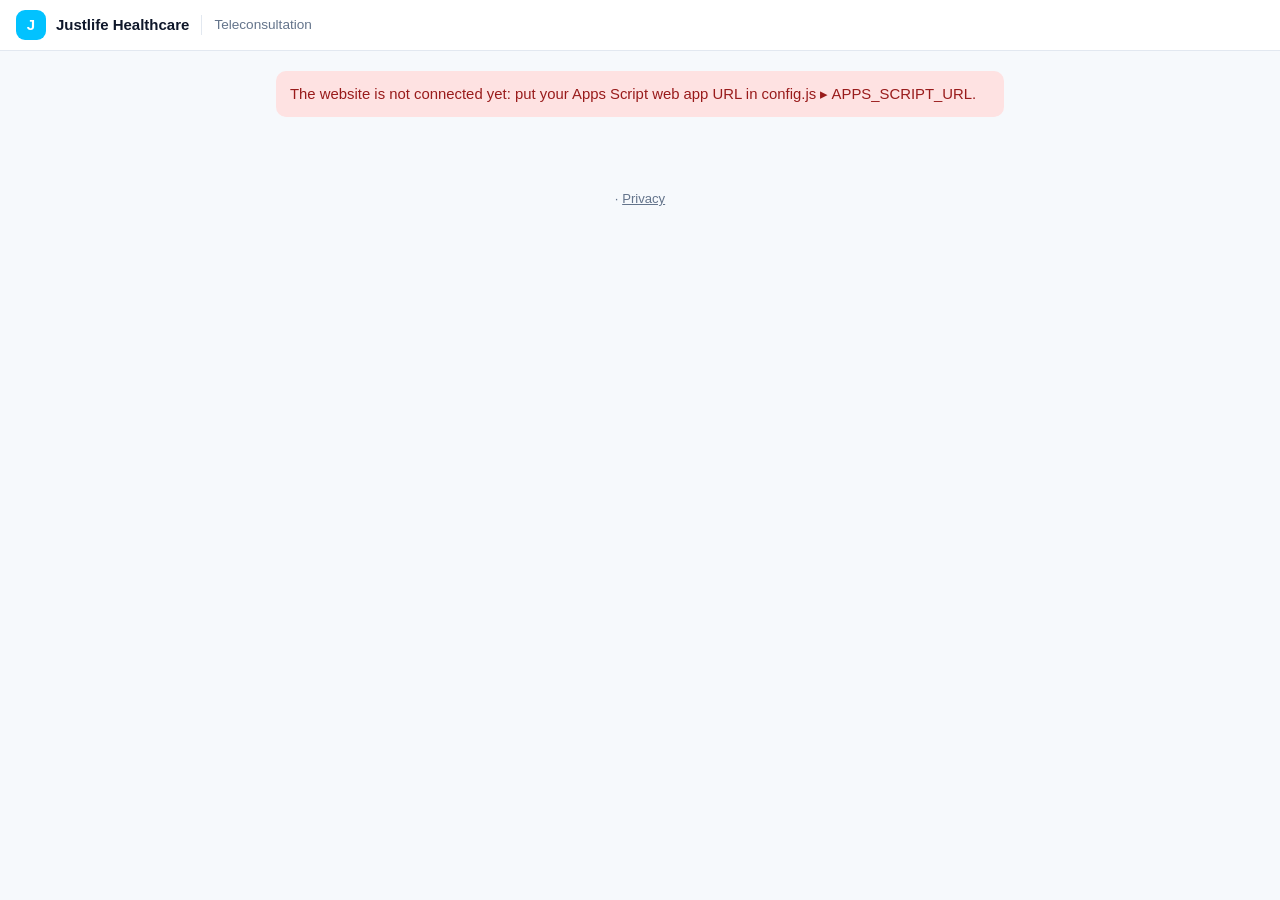
==== index.html @ 60fd5871 "Add files via upload" ====
<!doctype html>
<html lang="en">
<head>
  <meta charset="utf-8">
  <meta name="viewport" content="width=device-width, initial-scale=1">
  <meta name="referrer" content="no-referrer">
  <meta name="robots" content="noindex, nofollow">
  <title>Book a Teleconsultation · Justlife Healthcare</title>
  <link rel="icon" href="favicon.png">
  <link rel="stylesheet" href="style.css">
</head>
<body data-page="client">
  <header class="topbar">
    <a class="brand" href="./"><img src="logo.png" alt="" onerror="this.outerHTML='<span class=dot>J</span>'"><span>Justlife Healthcare</span></a>
    <span class="tag">Teleconsultation</span>
  </header>
  <main id="app" class="container"><div class="spinner" role="status" aria-label="Loading"></div></main>
  <footer class="site">
    <span id="support"></span> · <a href="privacy.html">Privacy</a>
  </footer>
  <div id="toast" aria-live="polite"></div>
  <script src="config.js"></script>
  <script src="app.js"></script>
</body>
</html>
---- style.css ----
/* Justlife Teleconsultation — shared styles (client booking + staff portal) */
:root {
  --brand: #02c2ff; --brand-dark: #0092c7; --brand-soft: #e3f7ff;
  --ink: #0f172a; --slate: #64748b; --line: #e2e8f0; --bg: #f6f9fc; --card: #fff;
  --green: #16a34a; --green-soft: #dcfce7; --amber: #b45309; --amber-soft: #fef3c7;
  --red: #dc2626; --red-soft: #fee2e2; --violet: #7c3aed; --violet-soft: #ede9fe; --grey-soft: #f1f5f9;
  --r: 14px; --r-sm: 10px; --shadow: 0 1px 2px rgba(15,23,42,.05), 0 4px 16px rgba(15,23,42,.06);
  --focus: 0 0 0 3px rgba(2,194,255,.35);
}
* { box-sizing: border-box; }
html, body { margin: 0; }
body { font: 15px/1.5 -apple-system, BlinkMacSystemFont, "Segoe UI", Roboto, "Helvetica Neue", Arial, sans-serif; color: var(--ink); background: var(--bg); -webkit-font-smoothing: antialiased; }
a { color: var(--brand-dark); }
h1, h2, h3 { line-height: 1.25; margin: 0 0 .4em; }
h1 { font-size: 1.5rem; } h2 { font-size: 1.2rem; } h3 { font-size: 1.02rem; }
p { margin: 0 0 .8em; }
.muted { color: var(--slate); } .small { font-size: .85rem; } .center { text-align: center; }
.hidden { display: none !important; }

/* layout */
.topbar { position: sticky; top: 0; z-index: 20; display: flex; align-items: center; gap: 12px; padding: 10px 16px; background: #fff; border-bottom: 1px solid var(--line); }
.brand { display: flex; align-items: center; gap: 10px; font-weight: 700; color: var(--ink); text-decoration: none; }
.brand img { height: 32px; width: auto; }
.brand .dot { width: 30px; height: 30px; border-radius: 9px; background: var(--brand); display: grid; place-items: center; color: #fff; font-weight: 800; }
.topbar .tag { color: var(--slate); font-size: .85rem; border-left: 1px solid var(--line); padding-left: 12px; }
.topbar .spacer { flex: 1; }
.container { max-width: 760px; margin: 0 auto; padding: 20px 16px 48px; }
.container.wide { max-width: 1180px; }
footer.site { text-align: center; color: var(--slate); font-size: .82rem; padding: 24px 16px 40px; }
footer.site a { color: var(--slate); }

/* cards */
.card { background: var(--card); border: 1px solid var(--line); border-radius: var(--r); padding: 18px; box-shadow: var(--shadow); }
.card + .card { margin-top: 14px; }
.stack > * + * { margin-top: 14px; }
.grid { display: grid; gap: 12px; }
.grid-2 { grid-template-columns: repeat(2, minmax(0, 1fr)); }
.grid-3 { grid-template-columns: repeat(3, minmax(0, 1fr)); }
.grid-4 { grid-template-columns: repeat(4, minmax(0, 1fr)); }
@media (max-width: 720px) { .grid-2, .grid-3 { grid-template-columns: 1fr; } .grid-4 { grid-template-columns: repeat(2, minmax(0, 1fr)); } }
.row { display: flex; gap: 10px; align-items: center; flex-wrap: wrap; }
.row.between { justify-content: space-between; }

/* forms */
label.field { display: grid; gap: 6px; }
.label { font-weight: 600; font-size: .9rem; }
.input, select.input, textarea.input { width: 100%; min-height: 44px; padding: 10px 12px; border: 1px solid #cbd5e1; border-radius: var(--r-sm); font: inherit; color: inherit; background: #fff; }
textarea.input { min-height: 84px; resize: vertical; }
.input:focus { outline: none; border-color: var(--brand); box-shadow: var(--focus); }
.input-sm { min-height: 36px; padding: 6px 10px; font-size: .9rem; }
.hint { font-size: .8rem; color: var(--slate); }
.check { display: flex; gap: 10px; align-items: flex-start; font-size: .92rem; }
.check input { margin-top: 4px; width: 18px; height: 18px; accent-color: var(--brand-dark); }

/* buttons */
.btn { display: inline-flex; align-items: center; justify-content: center; gap: 8px; min-height: 42px; padding: 9px 16px; border-radius: var(--r-sm); border: 1px solid #cbd5e1; background: #fff; color: var(--ink); font: inherit; font-weight: 600; cursor: pointer; text-decoration: none; }
.btn:hover { background: #f8fafc; }
.btn:focus-visible { outline: none; box-shadow: var(--focus); }
.btn:disabled { opacity: .55; cursor: not-allowed; }
.btn-primary { background: var(--brand); border-color: var(--brand); color: #fff; }
.btn-primary:hover { background: var(--brand-dark); border-color: var(--brand-dark); }
.btn-danger { color: var(--red); border-color: #fecaca; }
.btn-danger:hover { background: var(--red-soft); }
.btn-green { background: var(--green); border-color: var(--green); color: #fff; }
.btn-sm { min-height: 34px; padding: 5px 12px; font-size: .88rem; }
.btn-block { width: 100%; }
.btn-lg { min-height: 50px; font-size: 1.02rem; }
.link-btn { background: none; border: 0; color: var(--brand-dark); font: inherit; font-weight: 600; cursor: pointer; padding: 0; }

/* steps */
.steps { display: flex; gap: 6px; margin-bottom: 18px; }
.steps span { flex: 1; height: 5px; border-radius: 4px; background: var(--line); }
.steps span.on { background: var(--brand); }

/* doctor cards */
.doctor { display: flex; gap: 14px; align-items: flex-start; cursor: pointer; transition: border-color .15s, box-shadow .15s; }
.doctor:hover, .doctor.selected { border-color: var(--brand); box-shadow: 0 0 0 3px var(--brand-soft); }
.avatar { flex: none; width: 58px; height: 58px; border-radius: 50%; background: var(--brand-soft); color: var(--brand-dark); display: grid; place-items: center; font-weight: 800; font-size: 1.15rem; overflow: hidden; }
.avatar img { width: 100%; height: 100%; object-fit: cover; }
.chips { display: flex; gap: 6px; flex-wrap: wrap; margin-top: 6px; }
.chip { font-size: .78rem; padding: 2px 9px; border-radius: 999px; background: var(--grey-soft); color: #334155; }

/* date strip & slots */
.dates { display: flex; gap: 8px; overflow-x: auto; padding: 4px 2px 10px; scroll-snap-type: x mandatory; }
.date { flex: none; width: 74px; padding: 10px 6px; border: 1px solid var(--line); border-radius: 12px; background: #fff; text-align: center; cursor: pointer; scroll-snap-align: start; font: inherit; }
.date b { display: block; font-size: 1.25rem; }
.date small { color: var(--slate); font-size: .75rem; display: block; }
.date[disabled] { opacity: .4; cursor: not-allowed; }
.date.selected { background: var(--brand); border-color: var(--brand); color: #fff; }
.date.selected small { color: #e0f7ff; }
.slots { display: grid; grid-template-columns: repeat(auto-fill, minmax(150px, 1fr)); gap: 8px; }
.slot { padding: 11px 8px; border: 1px solid var(--line); border-radius: 10px; background: #fff; font: inherit; font-weight: 600; cursor: pointer; }
.slot:hover { border-color: var(--brand); }
.slot.selected { background: var(--brand); color: #fff; border-color: var(--brand); }
.contact-choice { display: grid; grid-template-columns: 1fr 1fr; gap: 8px; }
.contact-choice label { border: 1px solid var(--line); border-radius: 10px; padding: 11px; display: flex; gap: 8px; align-items: center; cursor: pointer; font-weight: 600; }
.contact-choice input:checked + span { color: var(--brand-dark); }
.contact-choice label:has(input:checked) { border-color: var(--brand); background: var(--brand-soft); }

/* ticket */
.ticket { border: 2px dashed var(--brand); background: linear-gradient(180deg, #fff, var(--brand-soft)); }
.ticket .big { font-size: 1.6rem; font-weight: 800; letter-spacing: .5px; }
.kv { display: grid; grid-template-columns: 130px 1fr; gap: 6px 12px; font-size: .94rem; }
.kv dt { color: var(--slate); } .kv dd { margin: 0; font-weight: 600; word-break: break-word; }
.success-icon { width: 58px; height: 58px; border-radius: 50%; background: var(--green-soft); color: var(--green); display: grid; place-items: center; font-size: 30px; margin: 0 auto 10px; }

/* notices */
.notice { padding: 12px 14px; border-radius: var(--r-sm); background: var(--brand-soft); color: #075985; font-size: .93rem; }
.notice.error { background: var(--red-soft); color: #991b1b; }
.notice.warn { background: var(--amber-soft); color: #92400e; }
.notice.ok { background: var(--green-soft); color: #166534; }

/* badges */
.badge { display: inline-block; font-size: .74rem; font-weight: 700; letter-spacing: .3px; padding: 3px 9px; border-radius: 999px; background: var(--grey-soft); color: #334155; white-space: nowrap; }
.b-SCHEDULED { background: var(--brand-soft); color: #075985; }
.b-CALLING { background: var(--violet-soft); color: var(--violet); }
.b-COMPLETED, .b-ACTIVE, .b-BOOKED { background: var(--green-soft); color: #166534; }
.b-CANCELLED, .b-INACTIVE, .b-NOT_INTERESTED, .b-EXPIRED { background: var(--red-soft); color: #991b1b; }
.b-NO_SHOW, .b-USED, .b-INTERESTED { background: var(--amber-soft); color: var(--amber); }
.b-RESCHEDULED, .b-RECOMMENDED { background: var(--grey-soft); color: #475569; }

/* staff portal */
.nav { display: flex; gap: 4px; overflow-x: auto; background: #fff; border-bottom: 1px solid var(--line); padding: 0 12px; position: sticky; top: 57px; z-index: 15; }
.nav a { padding: 12px 14px; color: var(--slate); text-decoration: none; font-weight: 600; border-bottom: 3px solid transparent; white-space: nowrap; }
.nav a.on { color: var(--ink); border-color: var(--brand); }
.user-chip { font-size: .85rem; color: var(--slate); text-align: right; line-height: 1.2; }
.user-chip b { color: var(--ink); display: block; }
.kpi { padding: 14px; }
.kpi .v { font-size: 1.55rem; font-weight: 800; }
.kpi .l { font-size: .8rem; color: var(--slate); }
.toolbar { display: flex; gap: 8px; flex-wrap: wrap; align-items: end; margin-bottom: 14px; }
.toolbar .input { width: auto; min-width: 140px; }
table.list { width: 100%; border-collapse: collapse; font-size: .92rem; }
table.list th { text-align: left; font-size: .76rem; text-transform: uppercase; letter-spacing: .4px; color: var(--slate); padding: 8px 10px; border-bottom: 1px solid var(--line); }
table.list td { padding: 10px; border-bottom: 1px solid var(--line); vertical-align: top; }
table.list tr.click { cursor: pointer; }
table.list tr.click:hover td { background: #f8fbff; }
.table-wrap { overflow-x: auto; }
.day-head { margin: 18px 0 6px; font-weight: 700; color: #334155; }
.appt-row { display: grid; grid-template-columns: 110px 1fr auto; gap: 10px; align-items: center; padding: 12px 14px; background: #fff; border: 1px solid var(--line); border-radius: 12px; cursor: pointer; }
.appt-row + .appt-row { margin-top: 8px; }
.appt-row:hover { border-color: var(--brand); }
.appt-row .time { font-weight: 800; }
.empty { text-align: center; color: var(--slate); padding: 36px 12px; }
.hours { display: grid; grid-template-columns: 54px 1fr; gap: 8px; align-items: center; }

/* modal */
.modal-back { position: fixed; inset: 0; background: rgba(15,23,42,.45); z-index: 50; display: flex; justify-content: center; align-items: flex-start; padding: 24px 12px; overflow-y: auto; }
.modal { background: #fff; border-radius: 16px; width: 100%; max-width: 760px; box-shadow: 0 20px 60px rgba(15,23,42,.3); }
.modal-head { display: flex; justify-content: space-between; align-items: center; gap: 10px; padding: 16px 18px; border-bottom: 1px solid var(--line); }
.modal-body { padding: 18px; }
.x { background: none; border: 0; font-size: 1.6rem; line-height: 1; cursor: pointer; color: var(--slate); }
.section-title { font-size: .78rem; text-transform: uppercase; letter-spacing: .5px; color: var(--slate); font-weight: 700; margin: 20px 0 8px; }

/* toast & loading */
#toast { position: fixed; left: 50%; bottom: 24px; transform: translateX(-50%); z-index: 99; display: grid; gap: 8px; width: min(92vw, 460px); }
#toast div { background: var(--ink); color: #fff; padding: 12px 16px; border-radius: 12px; box-shadow: var(--shadow); font-size: .93rem; }
#toast div.err { background: #991b1b; }
.spinner { width: 28px; height: 28px; border: 3px solid var(--brand-soft); border-top-color: var(--brand); border-radius: 50%; animation: spin .8s linear infinite; margin: 24px auto; }
@keyframes spin { to { transform: rotate(360deg); } }
.login { max-width: 400px; margin: 8vh auto; text-align: center; }
#gbtn { display: flex; justify-content: center; min-height: 44px; margin: 18px 0 6px; }
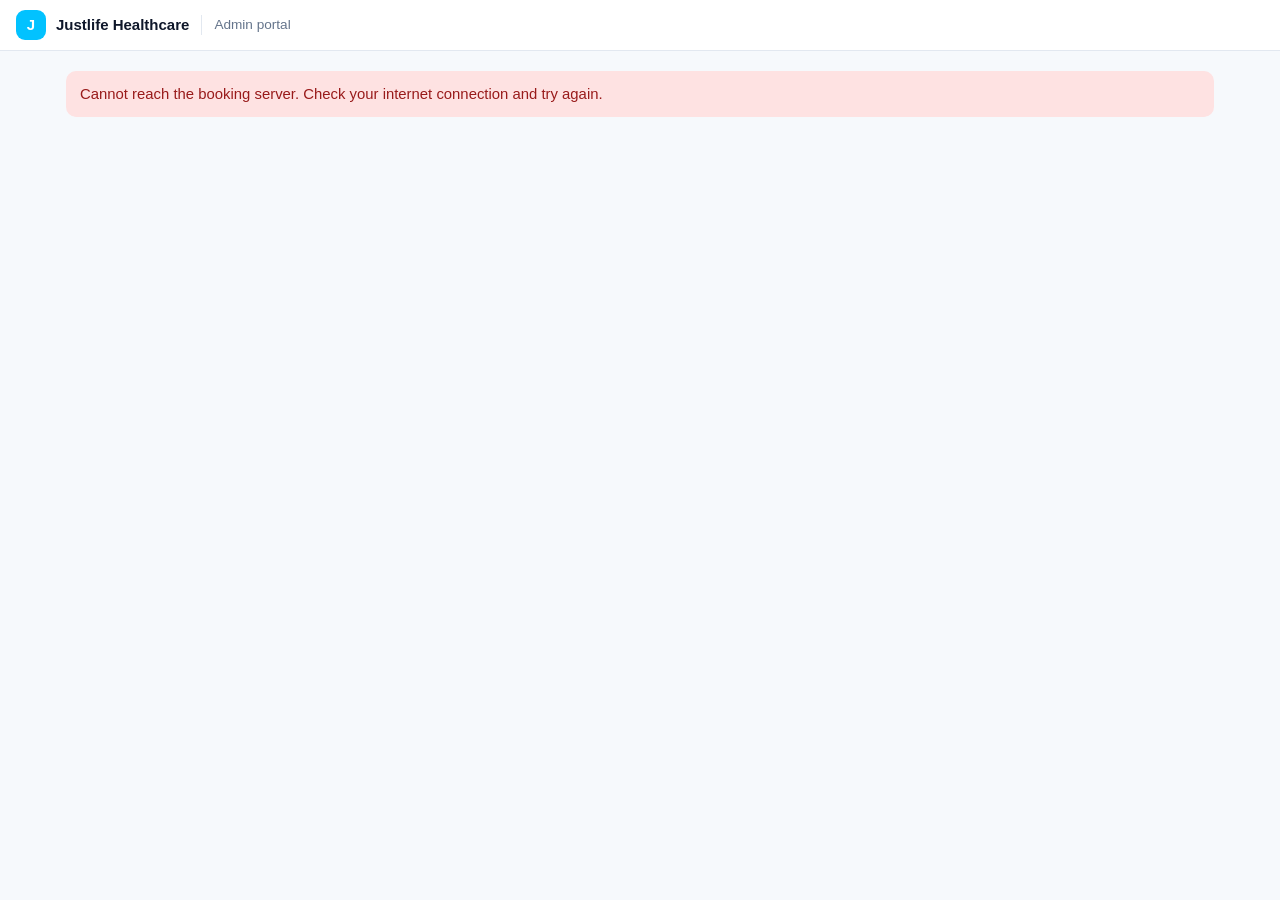
==== commit be64360e: "Add files via upload" ====
--- a/index.html
+++ b/index.html
@@ -5,17 +5,23 @@
   <meta name="viewport" content="width=device-width, initial-scale=1">
   <meta name="referrer" content="no-referrer">
   <meta name="robots" content="noindex, nofollow">
-  <title>Book a Teleconsultation · Justlife Healthcare</title>
+  <title>Justlife Teleconsultation</title>
   <link rel="icon" href="favicon.png">
   <link rel="stylesheet" href="style.css">
+  <script src="https://accounts.google.com/gsi/client" async defer></script>
 </head>
 <body data-page="client">
+  <!-- index.html: with ?t=… (booking link) or ?r=… (reschedule link) → client booking.
+       Without a link → Admin sign-in & admin portal. Doctors use doctor.html. -->
   <header class="topbar">
     <a class="brand" href="./"><img src="logo.png" alt="" onerror="this.outerHTML='<span class=dot>J</span>'"><span>Justlife Healthcare</span></a>
-    <span class="tag">Teleconsultation</span>
+    <span class="tag" id="tag">Teleconsultation</span>
+    <span class="spacer"></span>
+    <div id="userbox" class="row"></div>
   </header>
+  <nav id="nav" class="nav hidden"></nav>
   <main id="app" class="container"><div class="spinner" role="status" aria-label="Loading"></div></main>
-  <footer class="site">
+  <footer class="site" id="footer">
     <span id="support"></span> · <a href="privacy.html">Privacy</a>
   </footer>
   <div id="toast" aria-live="polite"></div>
